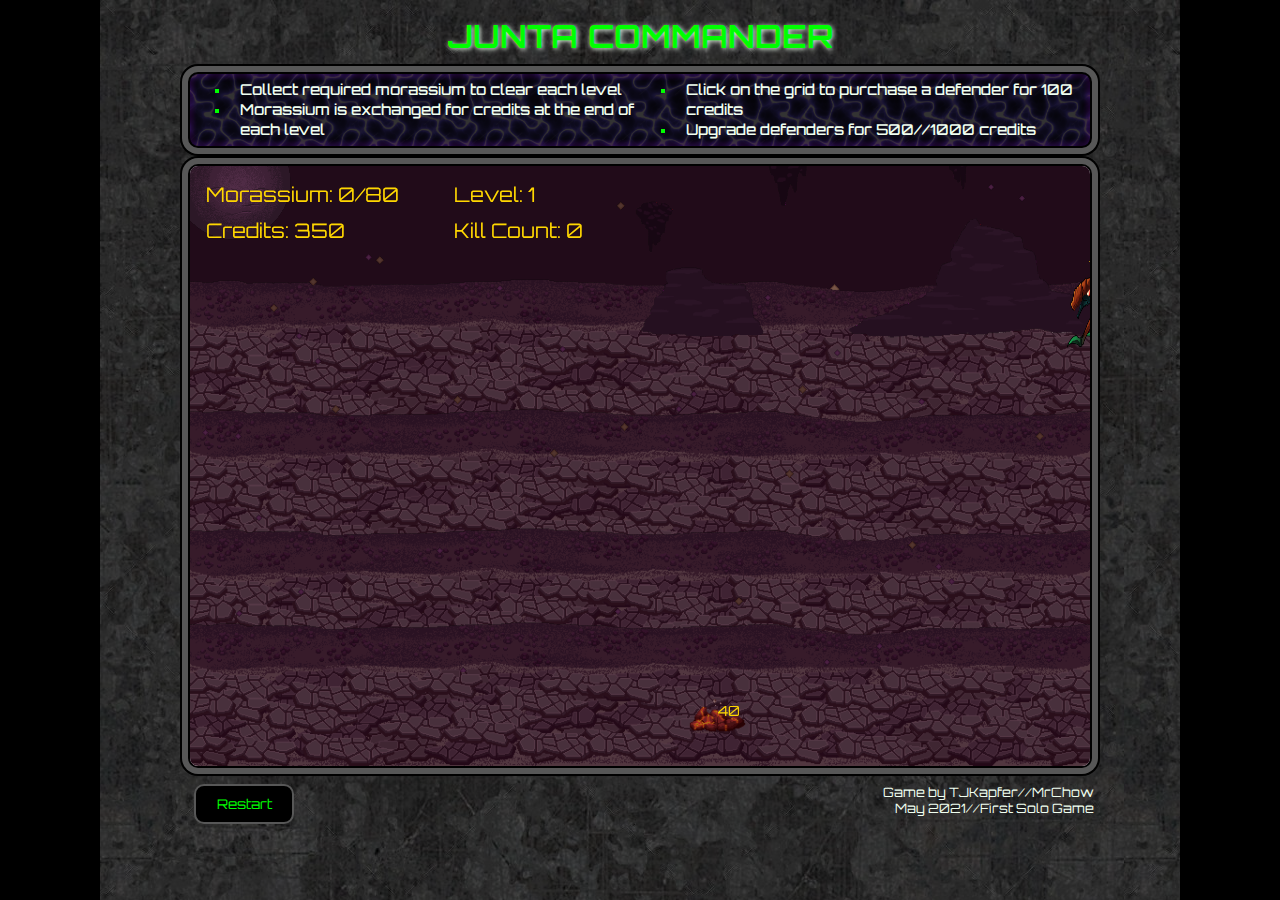
==== index.html @ b537841f "add refresh button" ====
<!DOCTYPE html>
<html lang="en">
<head>
    <!-- welcome commander
    this is the vanilla javascript file before transfer to react -->
    <meta charset="UTF-8">
    <meta http-equiv="X-UA-Compatible" content="IE=edge">
    <meta name="viewport" content="width=device-width, initial-scale=1.0">
    <!-- google fonts -->
    <link rel="preconnect" href="https://fonts.gstatic.com">
    <link href="https://fonts.googleapis.com/css2?family=Orbitron&display=swap" rel="stylesheet"> 
    <!-- style sheet -->
    <link rel="stylesheet" href="style.css">
    <title>Junta Commander</title>
</head>
<body>
    <div id="wrapper">
        <header>
            <h1>JUNTA COMMANDER</h1>
        </header>
        <section>
            <ul>
                <div class="col">
                    <li><span>Collect required morassium to clear each level</span></li>
                    <li><span>Morassium is exchanged for credits at the end of each level</span></li>
                </div>
                <div class="col">
                    <li><span>Click on the grid to purchase a defender for 100 credits</span></li>
                    <li><span>Upgrade defenders for 500//1000 credits</span></li>
                </div>
            </ul>
        </section>
        <main>
            <canvas id="game_canvas"></canvas>
        </main>
        <footer>
            <div>
                <a href="index.html"><button>Restart</button></a>
            </div>
            <div>
                <p>Game by TJKapfer//MrChow</p>
                <p>May 2021//First Solo Game</p>
            </div>
        </footer>
    </div>
    <script src="script.js"></script>
</body>
</html>
---- style.css ----
/* ROOT VARIABLES */
:root {
    --textcolor: lime;
    --texthighlight: honeydew;
    --bgcolor: rgb(0, 0, 0);
    --bordercolor: rgb(87, 87, 87);
    --transhighlight: rgba(174, 0, 255, 0.12);

    --globalmar: .5em;
    --globalpad: .5em;
    --roundedge: 10px;
    --rounderedge: 25px;
}

/* GLOBAL*/
* {
    font-family: 'Orbitron', sans-serif;
    color: var(--textcolor);
    margin: 0px;
}

html, body {
    height: 100%;
}

body {
    background: black;
    margin: 0px auto;
}

#wrapper {
    /*CENTER EVERYTHING*/
    align-items: center;
    margin: 0px auto;

    width: 1080px;
    height: 100%;

    color: var(--textcolor);
    background-color: var(--bgcolor);
    background-image: url(assets/metal_seamless.png);
}

/*FLEX CENTER*/
header, main {
    display: flex;
    justify-content: center;
    margin: 1rem;
}

/*FLEX COLUMN*/
#wrapper, .col, footer, section {
    display: flex;
    flex-direction: column;
}

.col, section {
justify-content: center;
}

/*BORDER SETTER*/
section, #game_canvas {
    width: 900px;

    border-radius: var(--roundedge);
    border: 2px solid black;
    box-shadow:
    0px 0px 0 6px var(--bordercolor),
    0px 0px 0 8px black,
    inset 0px 0px 4px 4px var(--transhighlight);
}

/* HEADER */
header h1 {
    text-shadow: 1px 1px 5px var(--texthighlight);
}

/* MAIN */
/* MENU BAR */
section {
    background-color: black;
    background-image: url(assets/electricity_seamless.png);
    background-size:contain;
    height: 72px;
}

section ul {
    display: flex;
    list-style: square;
}

section li {
    color: var(--textcolor);
    padding-left: 10px;
    font-family: 'Courier New', Courier, monospace;
    font-weight: 500;
    font-size: 15px;
}

ul li span {
    color: var(--texthighlight);
}

/* GAME */
#game_canvas {
    background-color: white;
    height: 600px;
}

/*FOOTER*/
footer {
    display: flex;
    flex-direction: row;
    justify-content: space-between;
    width: 900px;
    text-align: right;
    padding-left: var(--globalpad);
}

button {
    background-color: black;
    border: 2px solid var(--bordercolor);
    width: 100px;
    height: 40px;
    border-radius: var(--roundedge);
}

button:hover {
    box-shadow:         inset 0 0 10px rgba(0, 255, 13, 0.507);
    -moz-box-shadow:    inset 0 0 10px rgba(0, 255, 13, 0.507);
    -webkit-box-shadow: inset 0 0 10px rgba(0, 255, 13, 0.507);

    text-shadow: 1px 1px 5px var(--texthighlight);
}

footer p {
    color: var(--texthighlight);
    font-size: 80%;
}
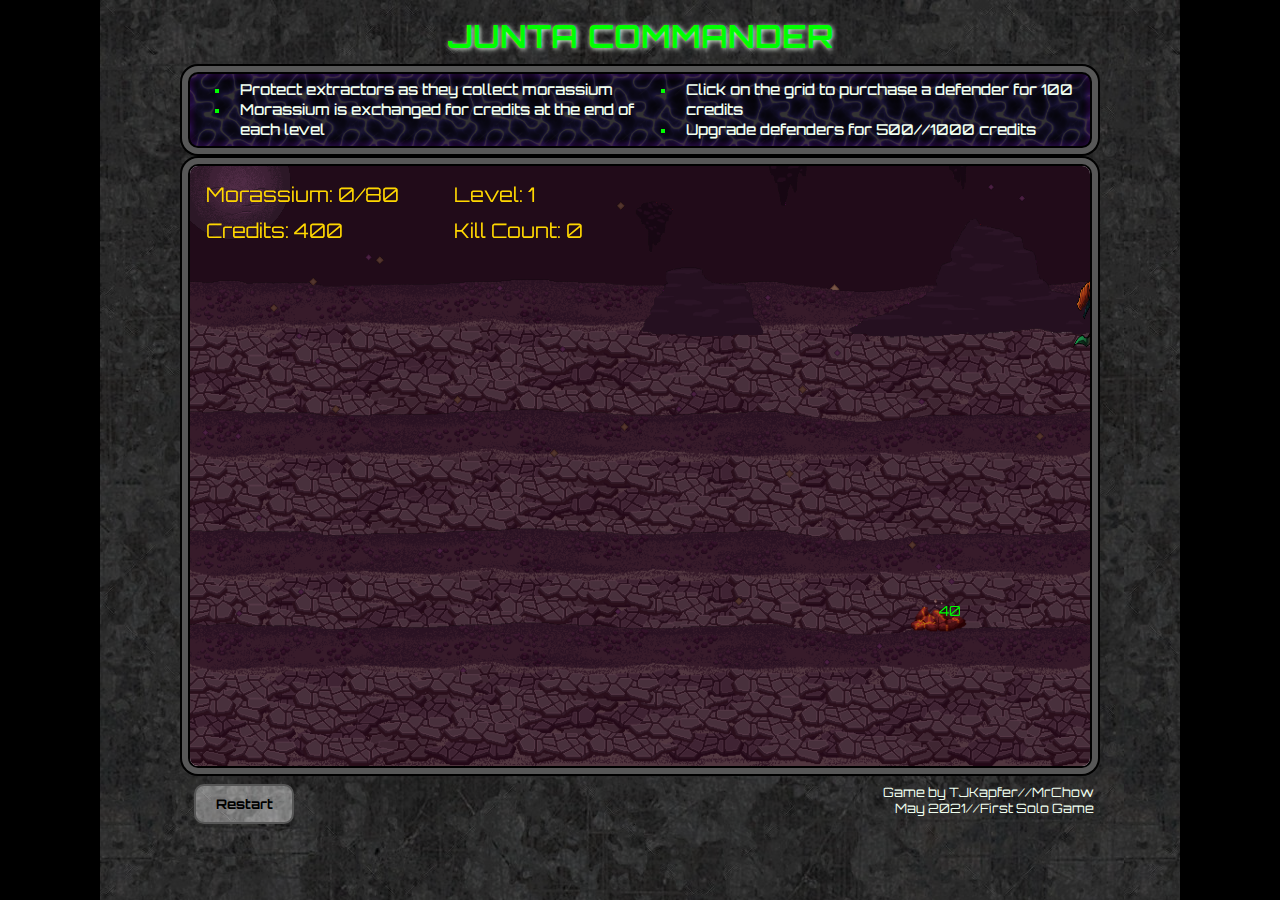
==== commit d4d130d0: "change boss and instructions" ====
--- a/index.html
+++ b/index.html
@@ -21,7 +21,7 @@
         <section>
             <ul>
                 <div class="col">
-                    <li><span>Collect required morassium to clear each level</span></li>
+                    <li><span>Protect extractors as they collect morassium</span></li>
                     <li><span>Morassium is exchanged for credits at the end of each level</span></li>
                 </div>
                 <div class="col">
--- a/style.css
+++ b/style.css
@@ -105,6 +105,7 @@
 #game_canvas {
     background-color: white;
     height: 600px;
+    cursor: pointer;
 }
 
 /*FOOTER*/
@@ -118,11 +119,15 @@
 }
 
 button {
-    background-color: black;
+    background-color: grey;
     border: 2px solid var(--bordercolor);
     width: 100px;
     height: 40px;
     border-radius: var(--roundedge);
+    background-image: url(assets/metal_seamless.png);
+    color: black;
+    font-weight: bold;
+    cursor: pointer;
 }
 
 button:hover {
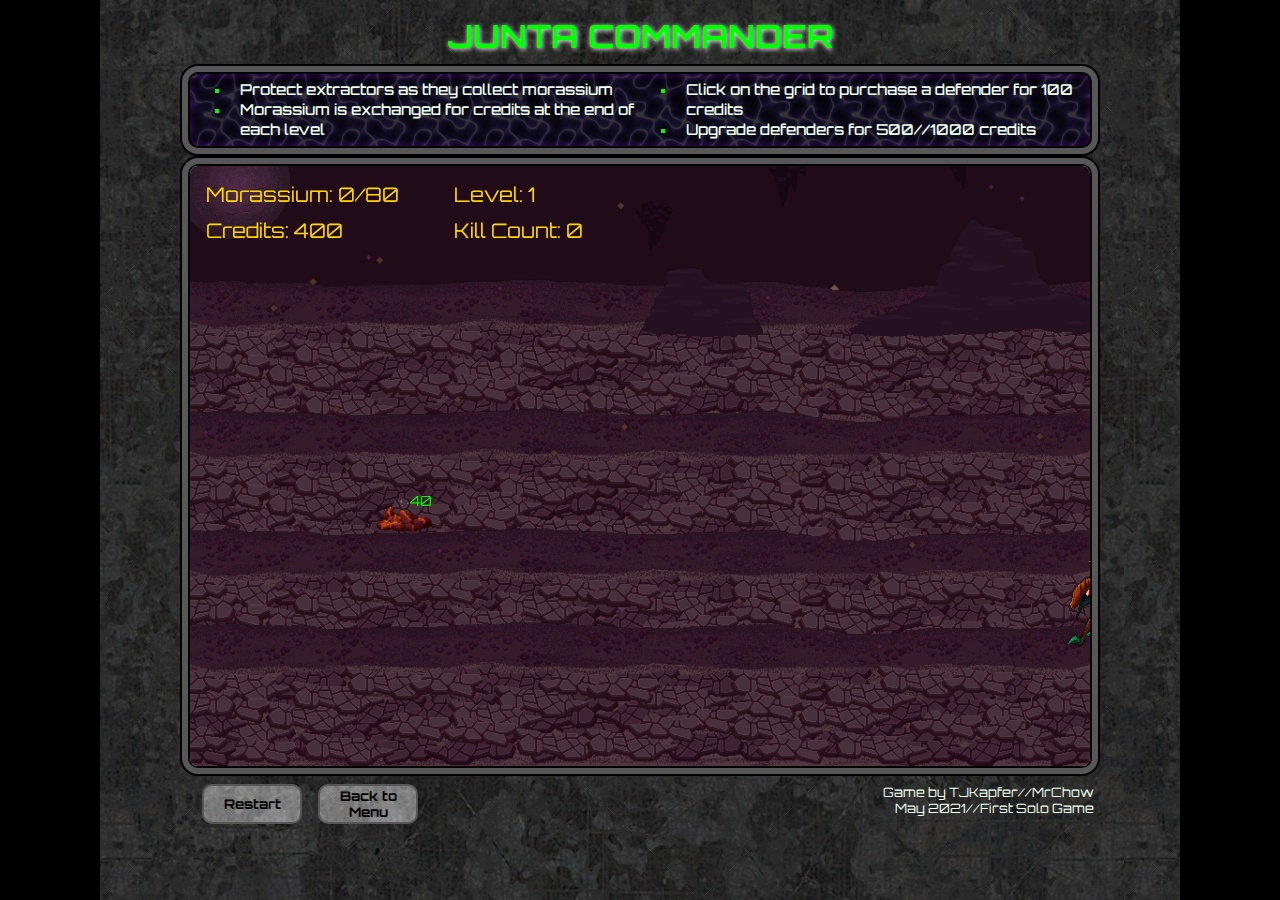
==== commit 99e0897e: "add cards and effects" ====
--- a/index.html
+++ b/index.html
@@ -8,7 +8,9 @@
     <meta name="viewport" content="width=device-width, initial-scale=1.0">
     <!-- google fonts -->
     <link rel="preconnect" href="https://fonts.gstatic.com">
-    <link href="https://fonts.googleapis.com/css2?family=Orbitron&display=swap" rel="stylesheet"> 
+    <link href="https://fonts.googleapis.com/css2?family=Orbitron&display=swap" rel="stylesheet">
+    <link rel="preconnect" href="https://fonts.gstatic.com">
+    <link href="https://fonts.googleapis.com/css2?family=Roboto+Mono&display=swap" rel="stylesheet"> 
     <!-- style sheet -->
     <link rel="stylesheet" href="style.css">
     <title>Junta Commander</title>
@@ -34,8 +36,9 @@
             <canvas id="game_canvas"></canvas>
         </main>
         <footer>
-            <div>
+            <div id="button_menu">
                 <a href="index.html"><button>Restart</button></a>
+                <a href="menu.html"><button>Back to Menu</button></a>
             </div>
             <div>
                 <p>Game by TJKapfer//MrChow</p>
--- a/style.css
+++ b/style.css
@@ -1,6 +1,7 @@
 /* ROOT VARIABLES */
 :root {
-    --textcolor: lime;
+    --heavytext: lime;
+    --textcolor: rgb(132, 255, 132);
     --texthighlight: honeydew;
     --bgcolor: rgb(0, 0, 0);
     --bordercolor: rgb(87, 87, 87);
@@ -42,14 +43,14 @@
 }
 
 /*FLEX CENTER*/
-header, main {
+header, main, #info_box_container {
     display: flex;
     justify-content: center;
     margin: 1rem;
 }
 
 /*FLEX COLUMN*/
-#wrapper, .col, footer, section {
+#wrapper, .col, footer, section, main {
     display: flex;
     flex-direction: column;
 }
@@ -58,8 +59,15 @@
 justify-content: center;
 }
 
+/*HOVER EFFECT */
+.info_card:hover, button:hover {
+    transform: scale(1.1);
+    transition: 100ms;
+}
+
+
 /*BORDER SETTER*/
-section, #game_canvas {
+section, #game_canvas, .game_header, .info_card {
     width: 900px;
 
     border-radius: var(--roundedge);
@@ -73,24 +81,52 @@
 /* HEADER */
 header h1 {
     text-shadow: 1px 1px 5px var(--texthighlight);
+    color: var(--heavytext);
 }
 
-/* MAIN */
-/* MENU BAR */
-section {
+/* SECTION + INFO CARDS + MENU HEADER */
+section, .info_card {
+    height: 72px;
+}
+
+section, .info_card, .game_header {
     background-color: black;
     background-image: url(assets/electricity_seamless.png);
     background-size:contain;
-    height: 72px;
 }
 
+.game_header p, .info_card p {
+    color: var(--texthighlight);
+    font-family: 'Roboto Mono', monospace;
+}
+
+.game_header h3, .game_header p, .info_card h4, .info_card p {
+    padding: .25rem .5rem;
+}
+
+/* INFO CARD */
+.info_card {
+    width: 400px;
+    margin: .5rem;
+    display: flex;
+}
+
+.info_card img {
+    width: 72px;
+    height: 72px;
+    background-color:rgba(240, 248, 255, 0.333);
+    border-radius: var(--roundedge);
+    margin-right: 1rem;
+}
+
+/* SECTION */
 section ul {
     display: flex;
     list-style: square;
 }
 
 section li {
-    color: var(--textcolor);
+    color: var(--heavytext);
     padding-left: 10px;
     font-family: 'Courier New', Courier, monospace;
     font-weight: 500;
@@ -128,6 +164,7 @@
     color: black;
     font-weight: bold;
     cursor: pointer;
+    margin: 0 .5rem;
 }
 
 button:hover {
@@ -142,3 +179,17 @@
     color: var(--texthighlight);
     font-size: 80%;
 }
+#button_menu {
+    display: flex;
+    justify-content: center;
+}
+#menu_footer {
+    justify-content: space-around;
+}
+
+/*MENU BUTTON*/
+#menu_button {
+    width: 300px;
+    height: 72px;
+    font-size: 200%;
+}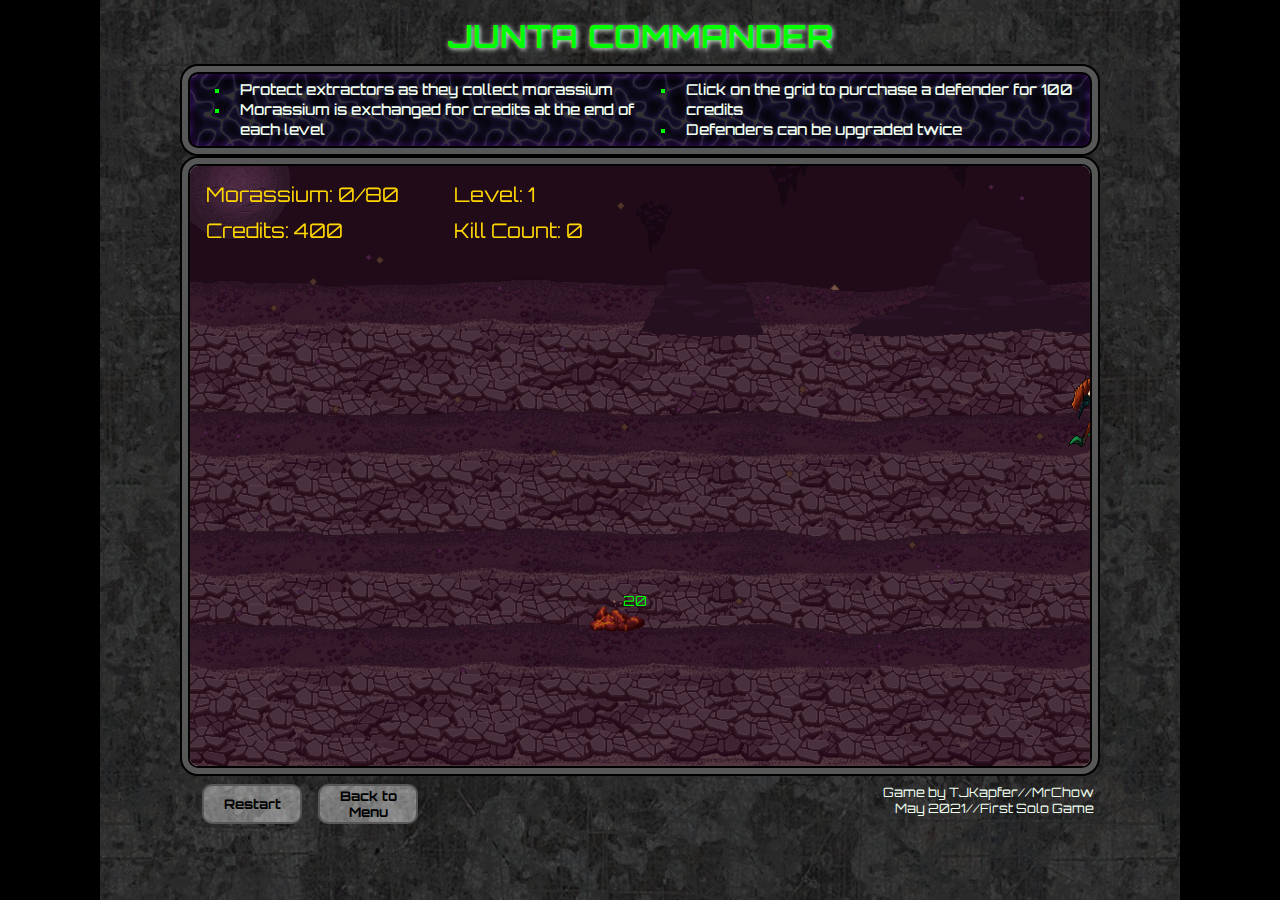
==== commit 9360cf63: "adding hint bar soon" ====
--- a/index.html
+++ b/index.html
@@ -28,7 +28,7 @@
                 </div>
                 <div class="col">
                     <li><span>Click on the grid to purchase a defender for 100 credits</span></li>
-                    <li><span>Upgrade defenders for 500//1000 credits</span></li>
+                    <li><span>Defenders can be upgraded twice</span></li>
                 </div>
             </ul>
         </section>
@@ -47,5 +47,6 @@
         </footer>
     </div>
     <script src="script.js"></script>
+    <script src="hints.js"></script>
 </body>
 </html>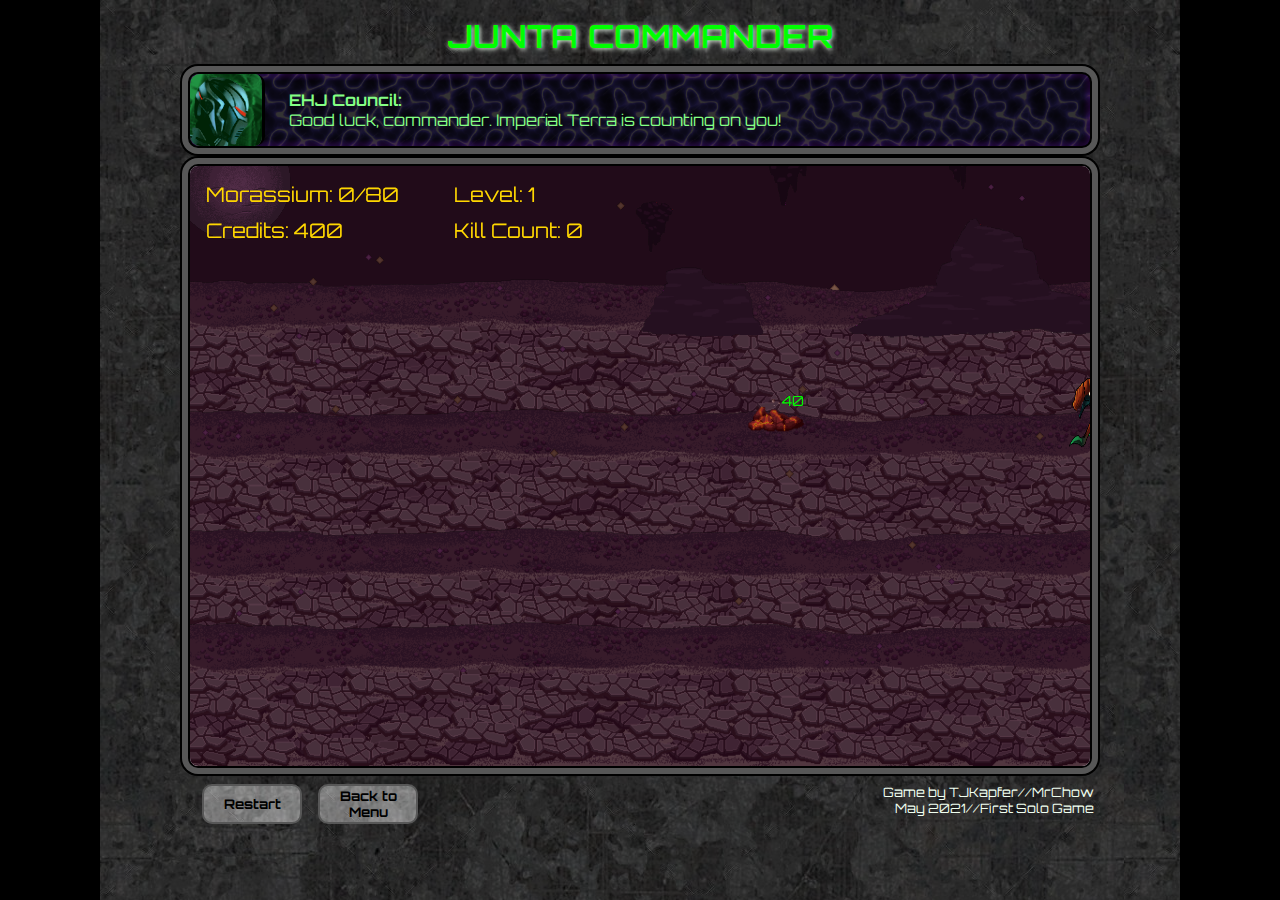
==== commit 73734796: "added hints bar" ====
--- a/index.html
+++ b/index.html
@@ -21,16 +21,11 @@
             <h1>JUNTA COMMANDER</h1>
         </header>
         <section>
-            <ul>
-                <div class="col">
-                    <li><span>Protect extractors as they collect morassium</span></li>
-                    <li><span>Morassium is exchanged for credits at the end of each level</span></li>
-                </div>
-                <div class="col">
-                    <li><span>Click on the grid to purchase a defender for 100 credits</span></li>
-                    <li><span>Defenders can be upgraded twice</span></li>
-                </div>
-            </ul>
+            <img src=assets\command_guy.png>
+            <div class="col">
+                <h4>EHJ Council:</h4>
+                <p id="hints" onload="cycleHints()">test</p>
+            </div>
         </section>
         <main>
             <canvas id="game_canvas"></canvas>
@@ -47,6 +42,5 @@
         </footer>
     </div>
     <script src="script.js"></script>
-    <script src="hints.js"></script>
 </body>
 </html>--- a/style.css
+++ b/style.css
@@ -50,12 +50,13 @@
 }
 
 /*FLEX COLUMN*/
-#wrapper, .col, footer, section, main {
+#wrapper, .col, footer, main {
     display: flex;
     flex-direction: column;
 }
 
-.col, section {
+.col {
+display: flex;
 justify-content: center;
 }
 
@@ -85,6 +86,14 @@
 }
 
 /* SECTION + INFO CARDS + MENU HEADER */
+section {
+    display: flex;
+}
+
+section p, section h4 {
+    padding: 0 var(--globalpad);
+}
+
 section, .info_card {
     height: 72px;
 }
@@ -111,7 +120,7 @@
     display: flex;
 }
 
-.info_card img {
+img {
     width: 72px;
     height: 72px;
     background-color:rgba(240, 248, 255, 0.333);
@@ -120,21 +129,8 @@
 }
 
 /* SECTION */
-section ul {
-    display: flex;
-    list-style: square;
-}
-
-section li {
-    color: var(--heavytext);
-    padding-left: 10px;
-    font-family: 'Courier New', Courier, monospace;
-    font-weight: 500;
-    font-size: 15px;
-}
-
-ul li span {
-    color: var(--texthighlight);
+section img {
+    border-right: 3px solid black;
 }
 
 /* GAME */
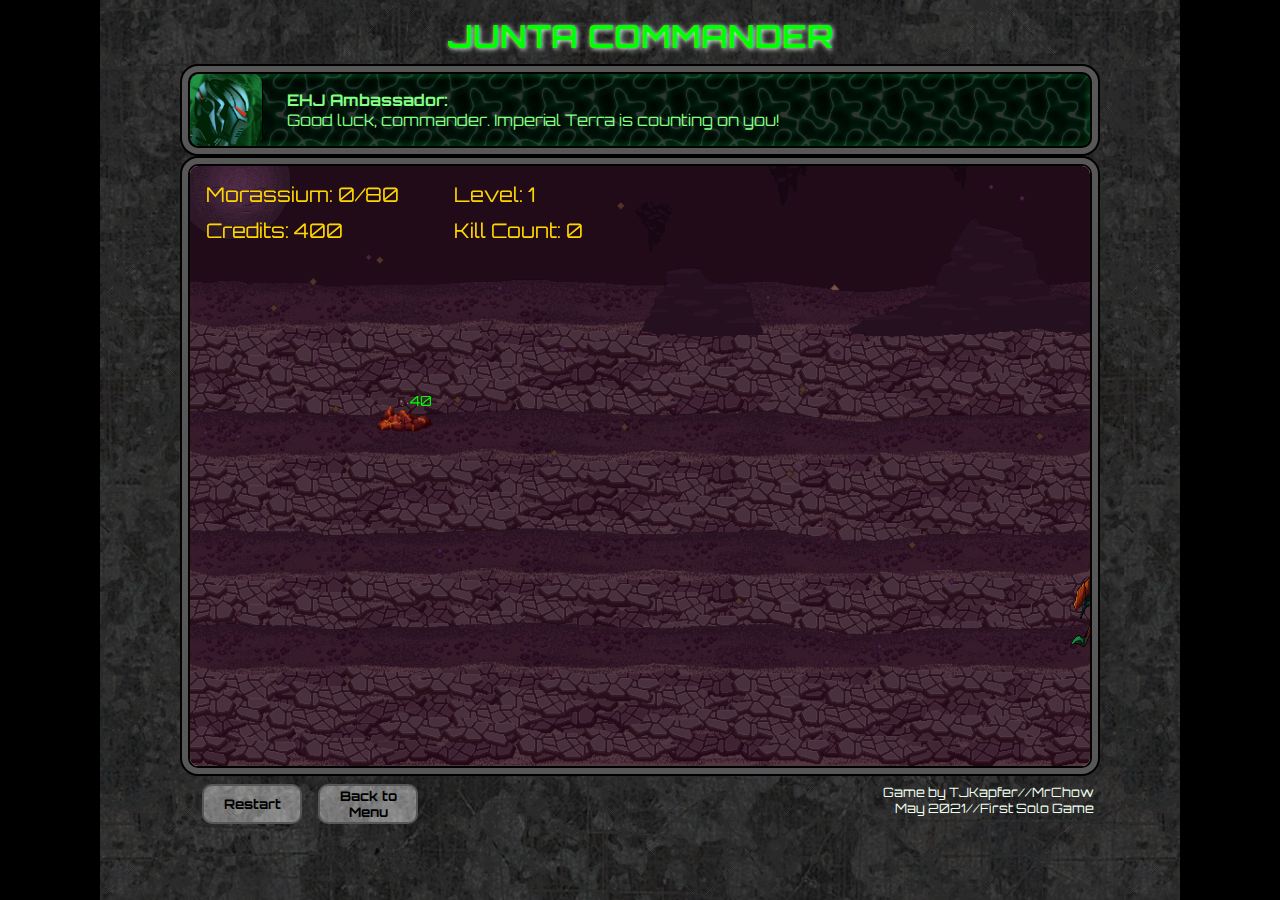
==== commit e95816ee: "message changes" ====
--- a/index.html
+++ b/index.html
@@ -23,7 +23,7 @@
         <section>
             <img src=assets\command_guy.png>
             <div class="col">
-                <h4>EHJ Council:</h4>
+                <h4>EHJ Ambassador:</h4>
                 <p id="hints" onload="cycleHints()">test</p>
             </div>
         </section>
--- a/style.css
+++ b/style.css
@@ -79,6 +79,13 @@
     inset 0px 0px 4px 4px var(--transhighlight);
 }
 
+section {
+    box-shadow:
+    0px 0px 0 6px var(--bordercolor),
+    0px 0px 0 8px black,
+    inset 0px 0px 4px 4px rgba(0, 255, 64, 0.12);
+}
+
 /* HEADER */
 header h1 {
     text-shadow: 1px 1px 5px var(--texthighlight);
@@ -102,6 +109,10 @@
     background-color: black;
     background-image: url(assets/electricity_seamless.png);
     background-size:contain;
+}
+
+section {
+    background-image: url(assets/electricity_seamless_green.png);
 }
 
 .game_header p, .info_card p {
@@ -130,7 +141,7 @@
 
 /* SECTION */
 section img {
-    border-right: 3px solid black;
+    border-right: 1px solid black;
 }
 
 /* GAME */
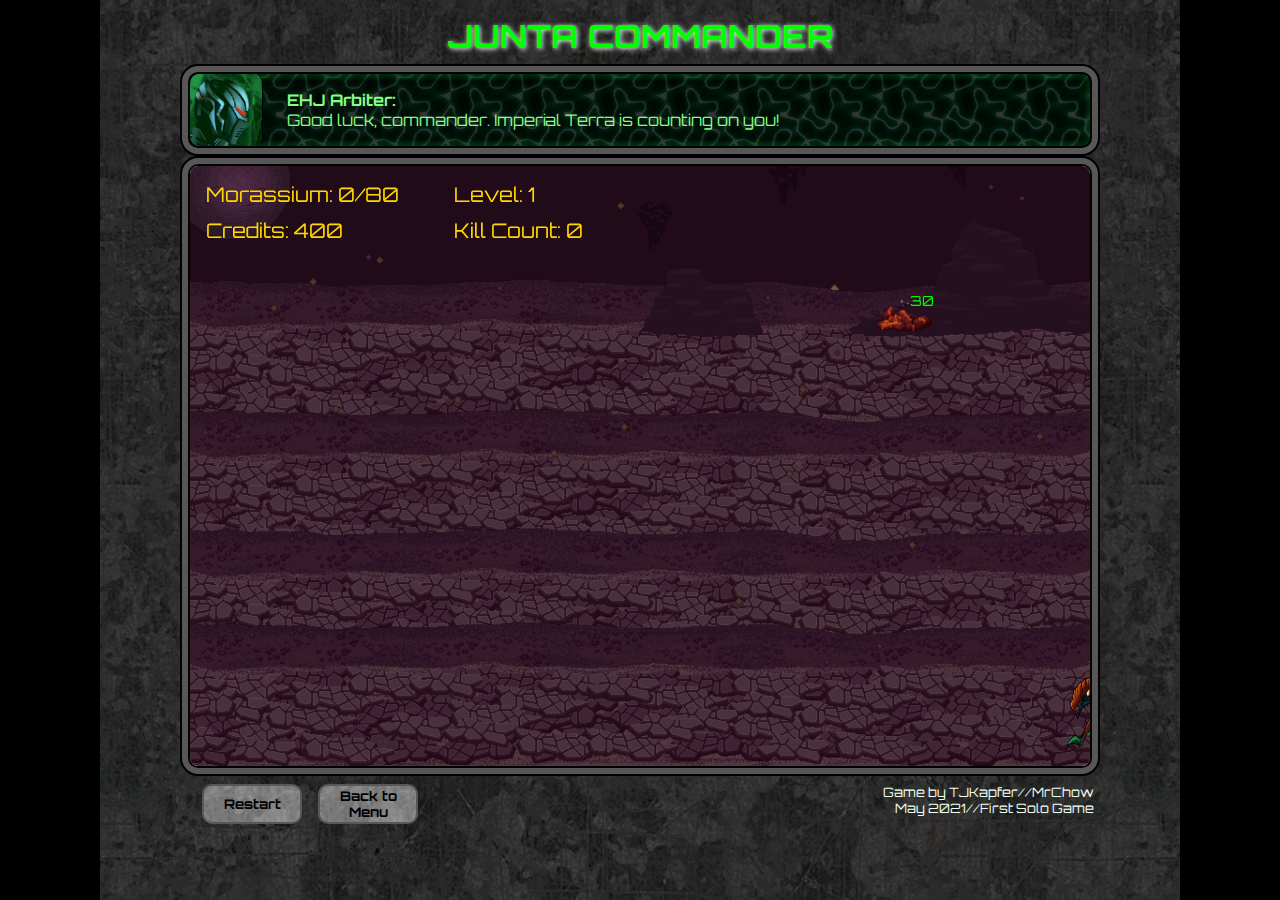
==== commit fc49c91d: "change text" ====
--- a/index.html
+++ b/index.html
@@ -23,7 +23,7 @@
         <section>
             <img src=assets\command_guy.png>
             <div class="col">
-                <h4>EHJ Ambassador:</h4>
+                <h4>EHJ Arbiter:</h4>
                 <p id="hints" onload="cycleHints()">test</p>
             </div>
         </section>
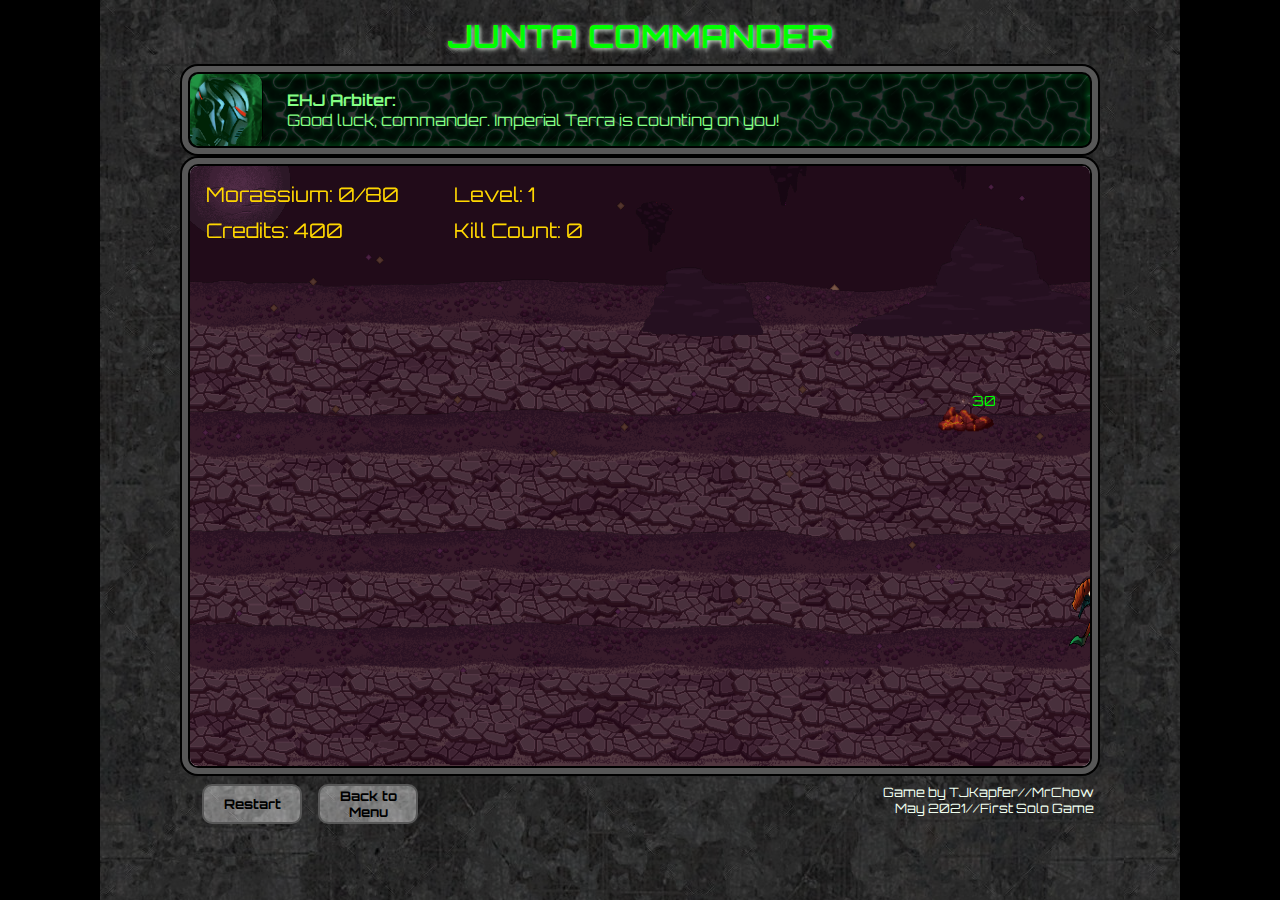
==== commit 35d6fcd7: "favicon to index" ====
--- a/index.html
+++ b/index.html
@@ -13,6 +13,8 @@
     <link href="https://fonts.googleapis.com/css2?family=Roboto+Mono&display=swap" rel="stylesheet"> 
     <!-- style sheet -->
     <link rel="stylesheet" href="style.css">
+    <!-- favicon -->
+    <link rel="shortcut icon" type="image/jpg" href="assets/favicon.png"/>
     <title>Junta Commander</title>
 </head>
 <body>
--- a/style.css
+++ b/style.css
@@ -120,8 +120,16 @@
     font-family: 'Roboto Mono', monospace;
 }
 
-.game_header h3, .game_header p, .info_card h4, .info_card p {
-    padding: .25rem .5rem;
+.game_header h3, .game_header p {
+    padding: .12rem 1rem;
+}
+
+.game_header h3 {
+    padding-top: .25rem;
+}
+
+.game_header p {
+    padding-bottom: .3rem;
 }
 
 /* INFO CARD */
@@ -131,6 +139,11 @@
     display: flex;
 }
 
+.info_card h4, .info_card p {
+    padding: .06rem 0;
+}
+
+/*IMAGES*/
 img {
     width: 72px;
     height: 72px;
